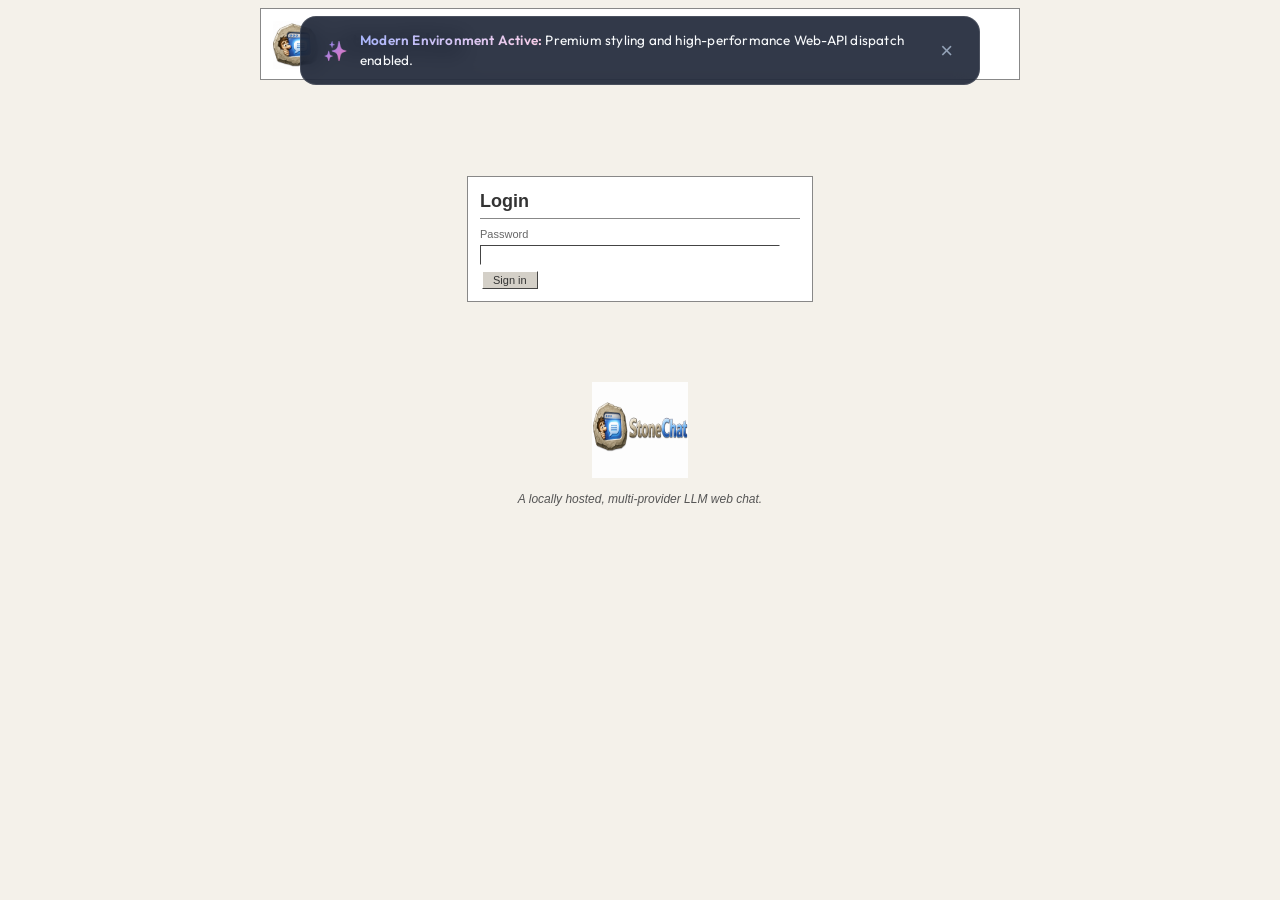
==== Pages/index.htm @ 0bde1d10 "update" ====
<?xml version="1.0" encoding="UTF-8"?>
<!DOCTYPE html PUBLIC "-//W3C//DTD XHTML 1.0 Transitional//EN" "http://www.w3.org/TR/xhtml1/DTD/xhtml1-transitional.dtd">
<html xmlns="http://www.w3.org/1999/xhtml" xml:lang="en" lang="en">
<head>
<meta http-equiv="Content-Type" content="text/html; charset=UTF-8" />
<meta name="robots" content="noindex,nofollow" />
<title>stoneChat</title>
<link rel="stylesheet" type="text/css" href="css/main.css" />
<script type="text/javascript" src="js/i18n.js"></script>
<script type="text/javascript" src="js/api.js"></script>
<script type="text/javascript" src="js/modern-banner.js"></script>
</head>
<body onload="scLoginInit()">
<div class="wrap">
  <div class="header">
    <div class="header-logo" id="sc-logo">
      <img src="../Assets/logo_icon.png" alt="stoneChat" width="48" height="48" />
      <span data-i18n="app.title">stoneChat</span>
    </div>
    <div class="lang-switcher" id="lang-switcher"></div>
    <div class="clear"></div>
  </div>
</div>
<div class="login-wrap">
  <h1 data-i18n="login.title">Login</h1>
  <form id="login-form" action="#" method="post" onsubmit="return scLoginSubmit(this);">
    <label for="password" data-i18n="login.password">Password</label>
    <input type="password" name="password" id="password" autocomplete="off" />
    <div id="login-error" class="login-error"></div>
    <div class="login-actions">
      <input type="submit" id="login-submit" class="btn" value="Sign in" data-i18n="login.submit" />
    </div>
  </form>
</div>
<div class="login-slogan-block">
  <img class="login-slogan-logo" src="../Assets/logo.png" alt="stoneChat" />
  <div class="login-slogan" data-i18n="app.tagline">A locally hosted, multi-provider LLM web chat.</div>
</div>
<script type="text/javascript">
//<![CDATA[
/* -------------------------------------------------------------------------
 * stoneChat / Pages/index.htm bootstrap and login form handler.
 *
 * Designed for IE6 on Windows XP. Pure ES3 JavaScript: var/function
 * only, no const/let/arrow, no template literals, no fetch/Promise.
 *
 *   scLoginInit()
 *     Page-load bootstrap. Reads the public config (title + language
 *     list) via window.SC.Api.getConfig(), then initialises the i18n
 *     module and replaces the language switcher placeholder.
 *
 *   scLoginSubmit(form)
 *     onsubmit handler. Always returns false to suppress the native
 *     form post. Calls window.SC.Api.login() and either redirects to
 *     chat.htm (on success) or surfaces a localised error message.
 *     Locked state (HTTP 423 or a 'locked' / 'too_many_attempts'
 *     code) is mapped to a single user-facing prompt; inputs are
 *     disabled.
 * ------------------------------------------------------------------------- */
function scLoginInit() {
  var api = (typeof window.SC !== 'undefined' && window.SC && window.SC.Api)
            ? window.SC.Api : window.scApi;
  var i18n = (typeof window.SC !== 'undefined' && window.SC && window.SC.I18n)
             ? window.SC.I18n : window.scI18n;

  // Fallback list mirrors the bundled set in js/i18n.js. Used only when
  // /Server/api/config.php is unreachable.
  var supportedLangs = ['zh-CN', 'zh-TW', 'en', 'ja', 'ko', 'ru', 'fr', 'de'];
  var defaultLang = 'en';
  var pageTitle = 'stoneChat';

  if (api && typeof api.getConfig === 'function') {
    var cfg = api.getConfig();
    if (cfg && cfg.ok && cfg.data) {
      if (cfg.data.langs && cfg.data.langs.length) {
        supportedLangs = cfg.data.langs;
      }
      if (cfg.data.default_lang) {
        defaultLang = cfg.data.default_lang;
      }
      if (cfg.data.title) {
        pageTitle = cfg.data.title;
      }
    }
  }

  // Apply the resolved title to the browser chrome. The header text is
  // already rendered from data-i18n by the i18n.apply() pass below.
  document.title = pageTitle;

  if (i18n && typeof i18n.init === 'function') {
    i18n.init(supportedLangs, defaultLang);
  }
  if (i18n && typeof i18n.apply === 'function') {
    i18n.apply();
  }
  // apply() walks textContent, which is invisible on <input> elements.
  // For the submit button we need to update its value attribute too so the
  // rendered label reflects the chosen language from the very first paint.
  if (i18n && typeof i18n.t === 'function') {
    var btnInit = document.getElementById('login-submit');
    if (btnInit) { btnInit.value = i18n.t('login.submit'); }
  }
  if (i18n && typeof i18n.getLangSwitcherHTML === 'function') {
    var sw = document.getElementById('lang-switcher');
    if (sw) {
      sw.innerHTML = i18n.getLangSwitcherHTML();
    }
  }

  // Auto-focus the password input so the user can start typing.
  var pwd = document.getElementById('password');
  if (pwd && typeof pwd.focus === 'function') {
    try { pwd.focus(); } catch (e) { /* ignore focus errors on hidden tabs */ }
  }
}

function scLoginSubmit(form) {
  var api = (typeof window.SC !== 'undefined' && window.SC && window.SC.Api)
            ? window.SC.Api : window.scApi;
  var i18n = (typeof window.SC !== 'undefined' && window.SC && window.SC.I18n)
             ? window.SC.I18n : window.scI18n;
  var t = (i18n && typeof i18n.t === 'function')
          ? function (k) { return i18n.t(k); }
          : function (k) { return k; };

  var pwd = document.getElementById('password');
  var errEl = document.getElementById('login-error');
  var btn = document.getElementById('login-submit');

  if (!pwd) {
    return false;
  }
  var password = pwd.value || '';
  if (password === '') {
    if (errEl) {
      errEl.textContent = t('login.error');
    }
    if (typeof pwd.focus === 'function') {
      try { pwd.focus(); } catch (e) { /* ignore */ }
    }
    return false;
  }

  // Disable the submit button and surface an in-flight hint so the user
  // gets feedback while the synchronous login XHR is in progress.
  var submitLabel = t('login.submit');
  var inFlightLabel = (i18n && typeof i18n.t === 'function') ? i18n.t('login.submitting') : 'login.submitting';
  // t() returns the key when the lookup misses; fall back to a literal.
  if (!inFlightLabel || inFlightLabel === 'login.submitting') {
    inFlightLabel = '...';
  }
  if (btn) {
    btn.disabled = true;
    btn.value = inFlightLabel;
  }
  if (errEl) {
    errEl.textContent = '';
  }

  var result = (api && typeof api.login === 'function')
    ? api.login(password)
    : { ok: false, error: 'xhr_unavailable' };

  if (btn) {
    btn.disabled = false;
    btn.value = submitLabel;
  }

  if (result && result.ok) {
    // Successful authentication: redirect to the chat shell. The cookie
    // is already set by /Server/api/auth.php on the same response, so
    // chat.htm will see a valid session on load.
    window.location.href = 'chat.htm';
    return false;
  }

  var code = (result && result.error) ? String(result.error) : 'unknown';
  var message = '';

  // Detect a locked-account response. The auth endpoint may signal this
  // either via HTTP 423 (Locked) or by returning a server-defined error
  // code such as 'locked' or 'too_many_attempts'. Both shapes are mapped
  // to a single lockout prompt and the inputs are disabled.
  var isLocked = (code.indexOf('http_423') === 0)
                 || /lock(ed|out)?/i.test(code)
                 || /too[_ ]?many[_ ]?attempts/i.test(code);
  if (isLocked) {
    // C4: prefer the i18n-provided "login.locked" copy; fall back to the
    // English literal only when the language table lacks the key.
    var lockedMsg = t('login.locked');
    if (!lockedMsg || lockedMsg === 'login.locked') {
      lockedMsg = 'Too many failed attempts. Please wait and try again later.';
    }
    message = lockedMsg;
    if (pwd) { pwd.disabled = true; }
    if (btn) { btn.disabled = true; }
  } else if (code.indexOf('http_401') === 0 || /unauthor/i.test(code)) {
    message = t('error.unauthorized');
  } else if (code.indexOf('timeout') === 0) {
    message = t('error.timeout');
  } else if (code.indexOf('network') === 0 || code.indexOf('http_0') === 0) {
    message = t('error.network');
  } else {
    message = t('login.error');
  }

  if (errEl) {
    if (typeof errEl.textContent === 'string') {
      errEl.textContent = message;
    } else {
      errEl.innerText = message;
    }
  }
  if (typeof pwd.select === 'function') {
    try { pwd.select(); } catch (e) { /* ignore */ }
  }
  return false;
}

// Expose for inline event handlers and any external callers that prefer
// the global namespace.
window.scLoginInit = scLoginInit;
window.scLoginSubmit = scLoginSubmit;
//]]>
</script>
</body>
</html>
---- Pages/css/main.css ----
/* -------------------------------------------------------------------------
 * stoneChat / Pages/css/main.css
 *
 * Main stylesheet. Retro 2001-era web aesthetic, IE6 / Win XP
 * compatible. Pure CSS2.1 -- no border-radius, no box-shadow, no
 * transitions, no transforms, no @keyframes, no gradients.
 *
 * Color palette:
 *   bg          #f4f1ea  beige page background
 *   panel       #ffffff  white panel surface
 *   text        #333333  dark gray body text
 *   muted       #666666  helper text
 *   link        #003366  navy hyperlink
 *   link-hover  #990000  dark red hover
 *   border      #888888  default 1px border
 *   border-lit  #ffffff  top/left highlight on outset buttons
 *   border-dk   #444444  bottom/right shadow on outset buttons
 *   good        #2a6f2a  green status badge
 *   bad         #8b1a1a  red status badge
 *
 * Layout uses div + float (IE6-compatible) with a 760px centered
 * wrapper. The two-column chat page uses a fixed-width sidebar
 * (180px) floated left and a main pane floated right.
 * ------------------------------------------------------------------------- */

/* -------------------------------------------------------------------------
 * Reset / base
 * ------------------------------------------------------------------------- */
body {
  font-family: Tahoma, Verdana, sans-serif;
  font-size: 12px;
  background: #f4f1ea;
  color: #333;
  margin: 0;
  padding: 0;
  line-height: 1.4;
}

a {
  color: #003366;
  text-decoration: underline;
}
a:hover {
  color: #990000;
  text-decoration: underline;
}
a:visited {
  color: #003366;
}

h1, h2, h3, h4 {
  font-family: Tahoma, Verdana, sans-serif;
  color: #333;
  margin: 0;
  padding: 0;
  font-weight: bold;
}

p {
  margin: 0 0 8px 0;
  padding: 0;
}

img {
  border: 0;
  vertical-align: middle;
}

hr {
  border: 0;
  border-top: 1px solid #888;
  height: 0;
  margin: 8px 0;
}

ul, ol {
  margin: 0;
  padding: 0 0 0 18px;
}

li {
  margin: 0;
  padding: 0;
}

/* -------------------------------------------------------------------------
 * Wrapper - fixed 760px centered (IE6-safe via margin: auto)
 * ------------------------------------------------------------------------- */
.wrap {
  width: 760px;
  margin: 0 auto;
  padding: 8px;
  text-align: left;
}

/* -------------------------------------------------------------------------
 * Header bar (logo + lang switcher + title)
 * ------------------------------------------------------------------------- */
.header {
  width: 734px;
  background: #ffffff;
  border: 1px solid #888;
  padding: 10px 12px;
  margin: 0 0 8px 0;
  overflow: hidden;
}

.header-logo {
  float: left;
  font-size: 26px;
  font-weight: bold;
  color: #333;
  line-height: 48px;
}

.header-logo img {
  vertical-align: middle;
  margin-right: 8px;
}

.lang-switcher {
  float: right;
  font-size: 11px;
  color: #666;
  margin-top: 12px;
}

.lang-switcher a {
  margin-left: 4px;
  padding: 1px 4px;
  border: 1px solid #888;
  background: #f4f1ea;
  text-decoration: none;
  color: #003366;
}
.lang-switcher a:hover {
  background: #ffffff;
  color: #990000;
}
.lang-switcher a.lang-active {
  background: #003366;
  color: #ffffff;
  border: 1px solid #003366;
}

/* -------------------------------------------------------------------------
 * Two-column layout for chat page
 * Sidebar floats left (180px), main-content floats right (~570px).
 * ------------------------------------------------------------------------- */
.chat-layout {
  width: 760px;
  overflow: hidden;
}

.sidebar {
  float: left;
  width: 160px;
  background: #ffffff;
  border: 1px solid #888;
  margin: 0 6px 0 0;
  padding: 4px;
}

.main-content {
  float: right;
  width: 574px;
  background: #ffffff;
  border: 1px solid #888;
  padding: 4px;
}

/* -------------------------------------------------------------------------
 * Top menu inside main pane
 *   model-name, connect-button, tokens, timeout, stream-badge, mn-badge
 * ------------------------------------------------------------------------- */
.top-menu {
  border: 1px solid #888;
  background: #ece8df;
  padding: 4px 6px;
  margin: 0 0 4px 0;
  overflow: hidden;
  font-size: 11px;
}

.top-menu .row {
  margin: 2px 0;
  overflow: hidden;
}

.top-menu label {
  display: inline-block;
  width: 80px;
  color: #666;
  font-size: 11px;
}

.top-menu .model-name {
  float: left;
  width: 240px;
  padding: 1px 4px;
  border: 1px solid #888;
  background: #ffffff;
  font-family: Tahoma, Verdana, sans-serif;
  font-size: 11px;
  color: #333;
}

.top-menu .tokens,
.top-menu .timeout {
  width: 60px;
  padding: 1px 2px;
  border: 1px solid #888;
  background: #ffffff;
  font-family: Tahoma, Verdana, sans-serif;
  font-size: 11px;
}

.top-menu .badge-row {
  margin-top: 4px;
  padding: 2px 4px;
  border: 1px solid #888;
  background: #ffffff;
  font-size: 11px;
}

/* -------------------------------------------------------------------------
 * Status badge (used by stream-badge, mn-badge)
 *   on  -> green #2a6f2a
 *   off -> red   #8b1a1a
 * ------------------------------------------------------------------------- */
.status-badge {
  display: inline-block;
  padding: 1px 6px;
  border: 1px solid #888;
  background: #ffffff;
  font-size: 11px;
  font-family: Tahoma, Verdana, sans-serif;
  color: #333;
  margin-right: 4px;
}

.status-badge.status-on {
  background: #2a6f2a;
  color: #ffffff;
  border: 1px solid #2a6f2a;
}

.status-badge.status-off {
  background: #8b1a1a;
  color: #ffffff;
  border: 1px solid #8b1a1a;
}

.status-badge.status-warn {
  background: #ffffff;
  color: #8b1a1a;
  border: 1px solid #8b1a1a;
}

.status-badge.status-good {
  background: #ffffff;
  color: #2a6f2a;
  border: 1px solid #2a6f2a;
}

/* -------------------------------------------------------------------------
 * Connect / disconnect button (3D outset, :hover changes nothing per spec)
 * ------------------------------------------------------------------------- */
.btn {
  display: inline-block;
  padding: 2px 10px;
  font-family: Tahoma, Verdana, sans-serif;
  font-size: 11px;
  color: #333;
  background: #d4d0c8;
  border-top: 1px solid #ffffff;
  border-left: 1px solid #ffffff;
  border-right: 1px solid #444444;
  border-bottom: 1px solid #444444;
  cursor: pointer;
  text-decoration: none;
  margin: 0 2px;
  vertical-align: middle;
}
.btn:active {
  border-top: 1px solid #444444;
  border-left: 1px solid #444444;
  border-right: 1px solid #ffffff;
  border-bottom: 1px solid #ffffff;
}

.btn-connect {
  /* visual cue when connected vs disconnected */
  font-weight: bold;
}

/* -------------------------------------------------------------------------
 * Chat messages area
 * ------------------------------------------------------------------------- */
.chat-messages {
  border: 1px solid #888;
  background: #ffffff;
  padding: 6px;
  height: 360px;
  overflow: auto;
  margin: 0 0 4px 0;
  font-size: 12px;
}

.chat-messages .msg {
  margin: 0 0 8px 0;
  padding: 4px 6px;
  border: 1px solid #888;
  background: #f4f1ea;
  overflow: hidden;
}

.chat-messages .msg-role {
  display: block;
  font-size: 11px;
  font-weight: bold;
  color: #666;
  margin: 0 0 2px 0;
  border-bottom: 1px solid #ccc;
  padding: 0 0 2px 0;
}

.chat-messages .user-message {
  background: #e8e4d8;
  border: 1px solid #888;
}

.chat-messages .user-message .msg-role {
  color: #003366;
}

.chat-messages .assistant-message {
  background: #ffffff;
  border: 1px solid #888;
}

.chat-messages .assistant-message .msg-role {
  color: #2a6f2a;
}

.chat-messages .msg-body {
  display: block;
  font-family: Tahoma, Verdana, sans-serif;
  font-size: 12px;
  color: #333;
  white-space: pre-wrap;
  word-wrap: break-word;
}

.chat-messages .msg-actions {
  display: block;
  margin-top: 4px;
  font-size: 11px;
  color: #666;
}

/* -------------------------------------------------------------------------
 * Input area (textarea + send + countdown)
 * ------------------------------------------------------------------------- */
.input-area {
  border: 1px solid #888;
  background: #ece8df;
  padding: 4px;
  overflow: hidden;
}

.input-area textarea {
  width: 540px;
  height: 60px;
  padding: 3px;
  border-top: 1px solid #444444;
  border-left: 1px solid #444444;
  border-right: 1px solid #ffffff;
  border-bottom: 1px solid #ffffff;
  background: #ffffff;
  font-family: Tahoma, Verdana, sans-serif;
  font-size: 12px;
  color: #333;
  resize: none;
  margin: 0 4px 0 0;
  vertical-align: top;
}

.input-area .send-button {
  float: right;
  width: 70px;
  height: 60px;
  padding: 0;
  font-family: Tahoma, Verdana, sans-serif;
  font-size: 12px;
  font-weight: bold;
  color: #333;
  background: #d4d0c8;
  border-top: 1px solid #ffffff;
  border-left: 1px solid #ffffff;
  border-right: 1px solid #444444;
  border-bottom: 1px solid #444444;
  cursor: pointer;
  vertical-align: top;
}
.input-area .send-button:active {
  border-top: 1px solid #444444;
  border-left: 1px solid #444444;
  border-right: 1px solid #ffffff;
  border-bottom: 1px solid #ffffff;
}

.input-area .countdown {
  font-size: 11px;
  color: #666;
  margin-top: 4px;
  clear: both;
  padding: 0 2px;
}

/* -------------------------------------------------------------------------
 * History list (sidebar)
 * ------------------------------------------------------------------------- */
.history-list {
  list-style: none;
  margin: 0;
  padding: 0;
  font-size: 11px;
}

.history-list li {
  margin: 0 0 2px 0;
  padding: 2px 4px;
  border: 1px solid #888;
  background: #f4f1ea;
  overflow: hidden;
  cursor: pointer;
}

.history-list li.history-active {
  background: #003366;
  color: #ffffff;
  border: 1px solid #003366;
}

.history-list li.history-active a {
  color: #ffffff;
}

.history-list a {
  display: block;
  color: #003366;
  text-decoration: none;
}
.history-list a:hover {
  text-decoration: underline;
  color: #990000;
}

.history-list .history-title {
  display: block;
  font-weight: bold;
  color: #333;
}

.history-list li.history-active .history-title {
  color: #ffffff;
}

.history-list .history-meta {
  display: block;
  font-size: 10px;
  color: #666;
}

.history-list li.history-active .history-meta {
  color: #d4d0c8;
}

.history-list .history-delete {
  float: right;
  font-size: 10px;
  color: #8b1a1a;
  text-decoration: underline;
  margin-left: 4px;
}

/* -------------------------------------------------------------------------
 * Sidebar header / new chat button
 * ------------------------------------------------------------------------- */
.sidebar-header {
  border-bottom: 1px solid #888;
  padding: 2px 0 4px 0;
  margin: 0 0 4px 0;
  overflow: hidden;
  font-size: 11px;
  font-weight: bold;
  color: #333;
}

.sidebar-header .new-chat {
  float: right;
  font-size: 11px;
  font-weight: normal;
}

/* -------------------------------------------------------------------------
 * Modal dialog (about + new-chat)
 *   Uses absolute positioning; sized fixed for IE6 compatibility.
 *   The .modal-mask covers the viewport with a solid (not alpha) color.
 * ------------------------------------------------------------------------- */
.modal-mask {
  position: absolute;
  top: 0;
  left: 0;
  width: 100%;
  height: 100%;
  background: #888;
  z-index: 100;
  display: none;
}

.modal-mask.modal-show {
  display: block;
}

.modal-dialog {
  position: absolute;
  top: 80px;
  left: 50%;
  width: 420px;
  margin-left: -210px;
  background: #ffffff;
  border: 1px solid #444;
  padding: 0;
  z-index: 101;
  display: none;
}

.modal-dialog.modal-show {
  display: block;
}

.modal-dialog .modal-title {
  background: #003366;
  color: #ffffff;
  font-weight: bold;
  font-size: 12px;
  padding: 4px 6px;
  border-bottom: 1px solid #444;
}

.modal-dialog .modal-body {
  padding: 8px;
  font-size: 12px;
  color: #333;
  background: #ffffff;
}

.modal-dialog .modal-footer {
  border-top: 1px solid #888;
  background: #ece8df;
  padding: 4px 6px;
  text-align: right;
  overflow: hidden;
}

/* -------------------------------------------------------------------------
 * Login page
 * ------------------------------------------------------------------------- */
.login-wrap {
  width: 320px;
  margin: 80px auto;
  background: #ffffff;
  border: 1px solid #888;
  padding: 12px;
}

.login-wrap h1 {
  font-size: 18px;
  margin: 0 0 8px 0;
  border-bottom: 1px solid #888;
  padding: 0 0 4px 0;
}

.login-wrap label {
  display: block;
  font-size: 11px;
  color: #666;
  margin: 4px 0 2px 0;
}

.login-wrap input[type="text"],
.login-wrap input[type="password"] {
  width: 290px;
  padding: 2px 4px;
  border-top: 1px solid #444444;
  border-left: 1px solid #444444;
  border-right: 1px solid #ffffff;
  border-bottom: 1px solid #ffffff;
  background: #ffffff;
  font-family: Tahoma, Verdana, sans-serif;
  font-size: 12px;
  color: #333;
}

.login-wrap .login-error {
  color: #8b1a1a;
  font-size: 11px;
  margin: 6px 0;
}

/* -------------------------------------------------------------------------
 * Generic form controls (1px inset border look)
 * ------------------------------------------------------------------------- */
input[type="text"],
input[type="password"],
select,
textarea {
  border-top: 1px solid #444444;
  border-left: 1px solid #444444;
  border-right: 1px solid #ffffff;
  border-bottom: 1px solid #ffffff;
  background: #ffffff;
  font-family: Tahoma, Verdana, sans-serif;
  font-size: 12px;
  color: #333;
  padding: 2px 4px;
}

select {
  padding: 1px 2px;
}

/* -------------------------------------------------------------------------
 * Utility classes
 * ------------------------------------------------------------------------- */
.clear {
  clear: both;
  height: 0;
  line-height: 0;
  font-size: 0;
}

.muted {
  color: #666;
}

.right {
  text-align: right;
}

.center {
  text-align: center;
}

.hidden {
  display: none;
}

.spacer {
  height: 8px;
  line-height: 8px;
}

/* Centered large login logo styles removed; replaced by
 * .login-slogan-block below. The old banner (logo_wide.png + Login h1)
 * was redundant with the header brand row and is no longer rendered. */

/* -------------------------------------------------------------------------
 * chat.htm layout additions (formerly inlined in chat.htm).
 * IE6-safe: no flexbox, no CSS3 selectors, no border-radius, no transforms.
 * The goal is to keep the 2001-era aesthetic and only define what's
 * strictly needed for the new input-toolbar / sidebar-footer / modal
 * structures that chat.htm introduces.
 * ------------------------------------------------------------------------- */
.app-shell { width: 760px; margin: 0 auto; padding: 8px; }
.input-area textarea.msg-input {
  width: 100%;
  height: 60px;
  box-sizing: border-box;
  -moz-box-sizing: border-box;
}
.input-area .input-toolbar {
  clear: both;
  padding: 4px 0 0 0;
  overflow: hidden;
  width: 100%;
}
.input-area .input-toolbar .char-count {
  float: left;
  margin-right: 8px;
  font-size: 11px;
  color: #666;
  line-height: 20px;
}
.input-area .input-toolbar .countdown {
  float: left;
  margin-right: 8px;
  font-size: 11px;
  color: #666;
  line-height: 20px;
}
.input-area .input-toolbar .btn {
  float: right;
  margin-left: 4px;
}
.input-area .input-toolbar .send-button { font-weight: bold; }
.sidebar-footer {
  clear: both;
  padding: 4px 0 0 0;
  border-top: 1px solid #888;
  margin-top: 4px;
}
.sidebar-footer .btn {
  display: block;
  margin: 2px 0;
  text-align: left;
}
.modal-title .sc-modal-close {
  float: right;
  background: transparent;
  border: 0;
  color: #ffffff;
  font-family: Tahoma, Verdana, sans-serif;
  font-size: 11px;
  cursor: pointer;
  padding: 0;
  margin: 0;
}
.newchat-list {
  list-style: none;
  margin: 0;
  padding: 0;
}
.newchat-list li {
  margin: 0 0 4px 0;
  padding: 4px 6px;
  border: 1px solid #888;
  background: #f4f1ea;
  overflow: hidden;
}
.newchat-list .newchat-name { font-size: 12px; color: #333; }
.newchat-list .newchat-meta { font-size: 11px; color: #666; }
.newchat-list .newchat-badges { margin-top: 2px; }
.newchat-list .newchat-actions { margin-top: 4px; text-align: right; }

/* -------------------------------------------------------------------------
 * Login page: large logo + slogan below the login form
 * (replaces the old .login-large-logo banner; see Pages/index.htm).
 * ------------------------------------------------------------------------- */
.login-slogan-block {
  width: 320px;
  margin: 24px auto 64px auto;
  text-align: center;
}
.login-slogan-logo {
  display: block;
  margin: 0 auto 12px auto;
  width: 96px;
  height: 96px;
}
.login-slogan {
  font-size: 12px;
  line-height: 1.5;
  color: #555;
  font-style: italic;
}
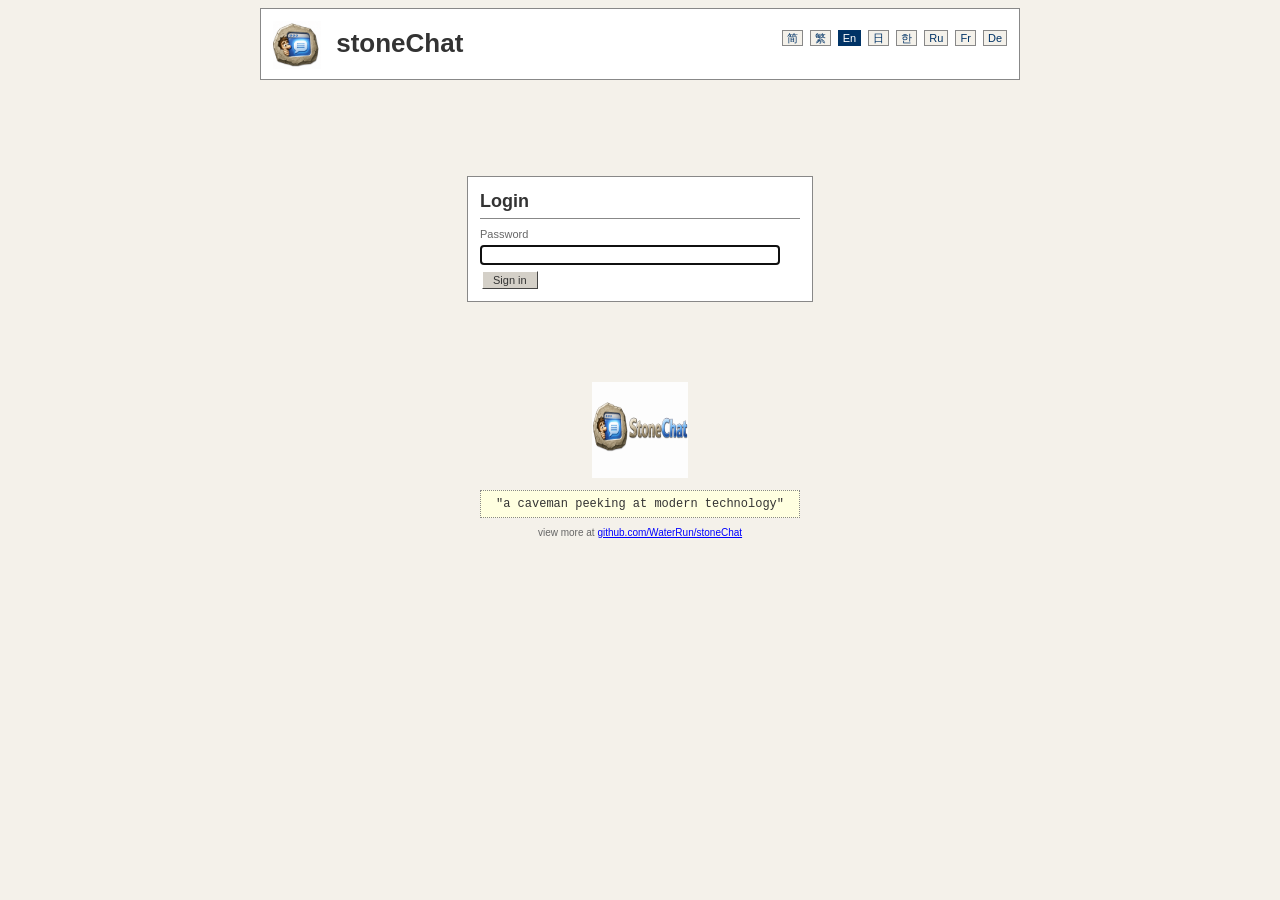
==== commit 9b072d4d: "style: update login slogan to 00s web style" ====
--- a/Pages/index.htm
+++ b/Pages/index.htm
@@ -34,7 +34,8 @@
 </div>
 <div class="login-slogan-block">
   <img class="login-slogan-logo" src="../Assets/logo.png" alt="stoneChat" />
-  <div class="login-slogan" data-i18n="app.tagline">A locally hosted, multi-provider LLM web chat.</div>
+  <div class="login-slogan-retro">"a caveman peeking at modern technology"</div>
+  <div class="login-slogan-github">view more at <a href="https://github.com/WaterRun/stoneChat" target="_blank">github.com/WaterRun/stoneChat</a></div>
 </div>
 <script type="text/javascript">
 //<![CDATA[
--- a/Pages/css/main.css
+++ b/Pages/css/main.css
@@ -760,9 +760,25 @@
   width: 96px;
   height: 96px;
 }
-.login-slogan {
+.login-slogan-retro {
+  font-family: "Courier New", Courier, monospace;
   font-size: 12px;
   line-height: 1.5;
-  color: #555;
-  font-style: italic;
-}
+  color: #333;
+  background-color: #ffffe0;
+  border: 1px dotted #888;
+  padding: 4px;
+  margin-bottom: 8px;
+}
+.login-slogan-github {
+  font-family: Tahoma, Verdana, sans-serif;
+  font-size: 10px;
+  color: #666;
+}
+.login-slogan-github a {
+  color: #0000ff;
+  text-decoration: underline;
+}
+.login-slogan-github a:hover {
+  color: #ff0000;
+}
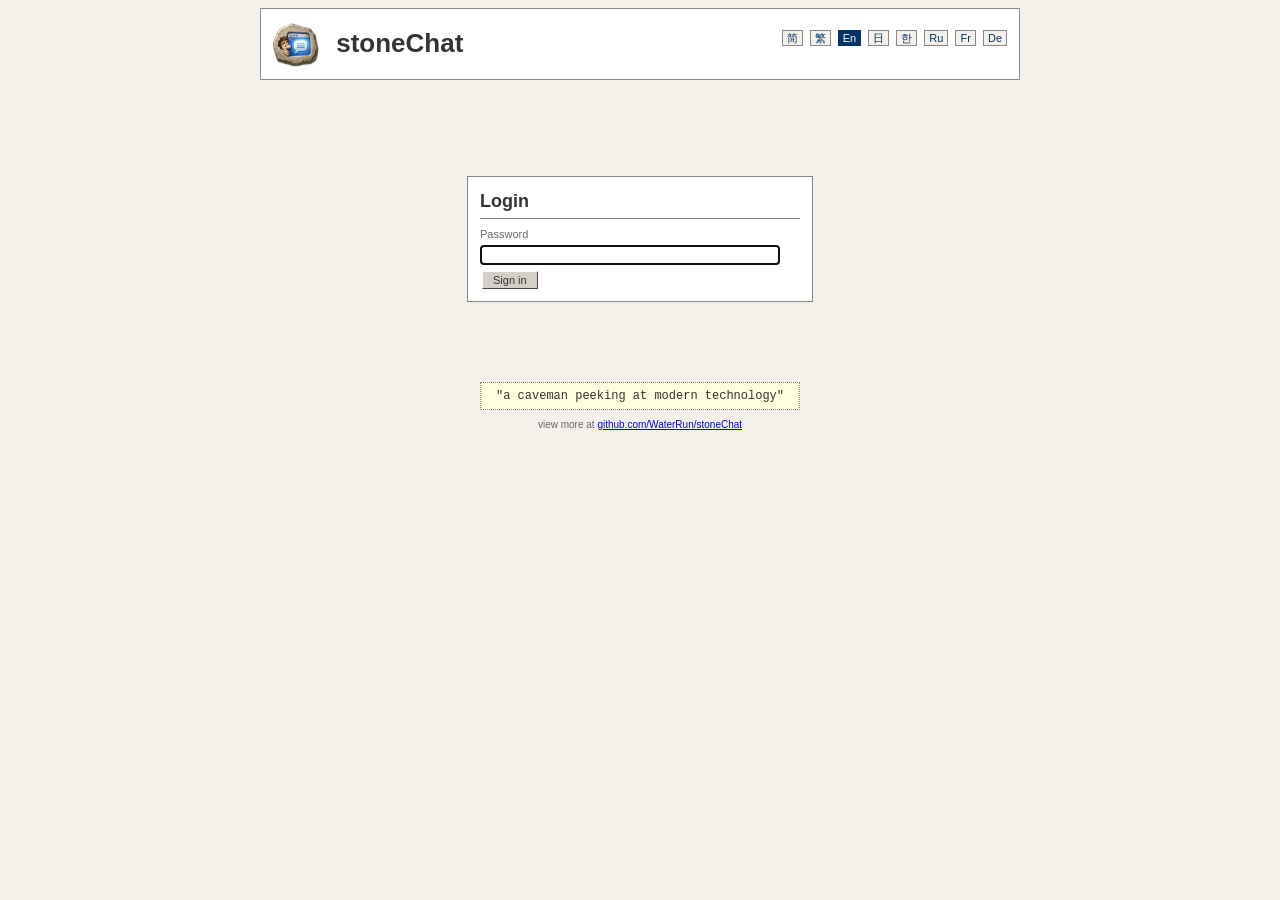
==== commit e02529d4: "style: remove bottom logo from login page" ====
--- a/Pages/index.htm
+++ b/Pages/index.htm
@@ -33,7 +33,6 @@
   </form>
 </div>
 <div class="login-slogan-block">
-  <img class="login-slogan-logo" src="../Assets/logo.png" alt="stoneChat" />
   <div class="login-slogan-retro">"a caveman peeking at modern technology"</div>
   <div class="login-slogan-github">view more at <a href="https://github.com/WaterRun/stoneChat" target="_blank">github.com/WaterRun/stoneChat</a></div>
 </div>
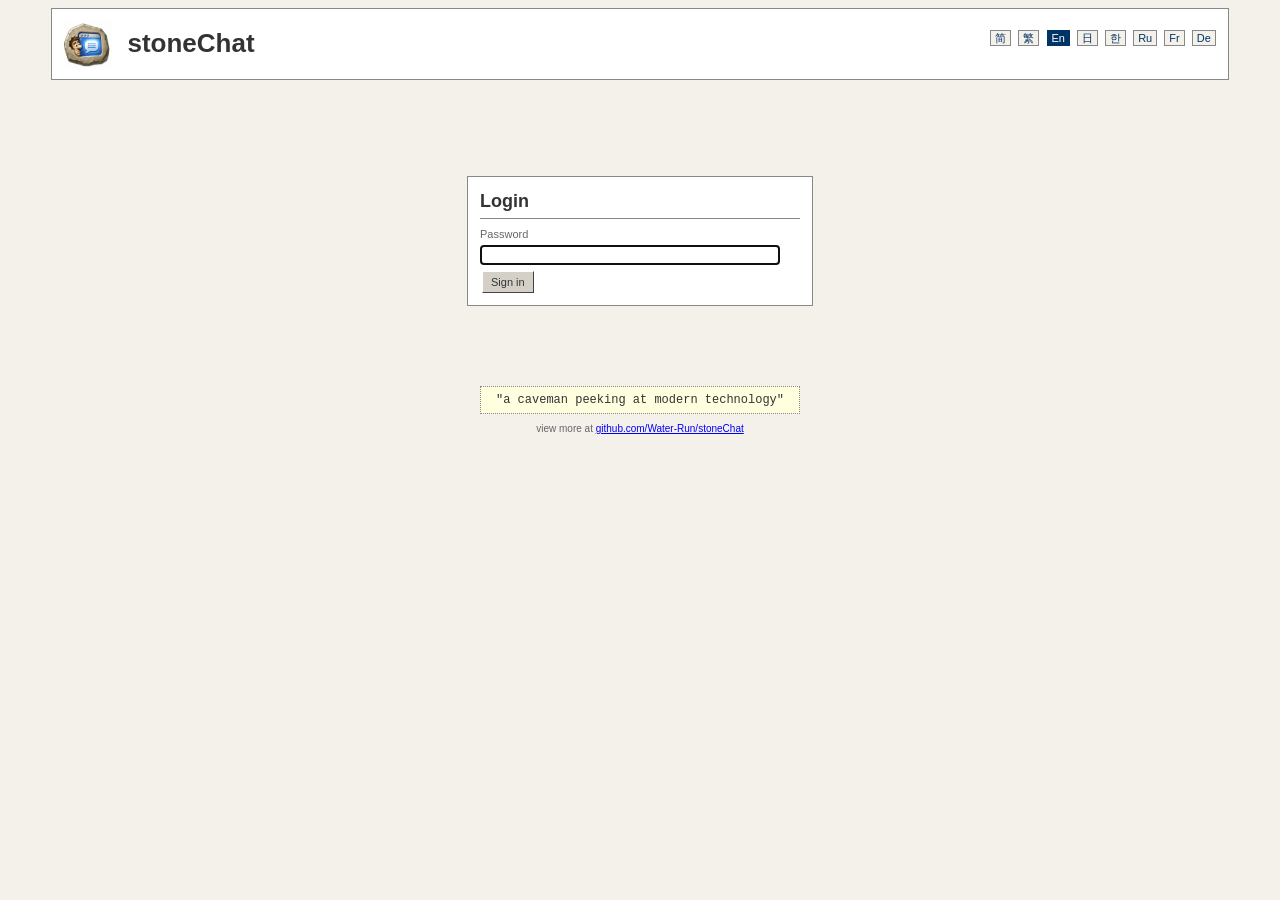
==== commit ecea208a: "fix: harden release compatibility and model flows" ====
--- a/Pages/index.htm
+++ b/Pages/index.htm
@@ -1,14 +1,12 @@
-<?xml version="1.0" encoding="UTF-8"?>
 <!DOCTYPE html PUBLIC "-//W3C//DTD XHTML 1.0 Transitional//EN" "http://www.w3.org/TR/xhtml1/DTD/xhtml1-transitional.dtd">
 <html xmlns="http://www.w3.org/1999/xhtml" xml:lang="en" lang="en">
 <head>
 <meta http-equiv="Content-Type" content="text/html; charset=UTF-8" />
 <meta name="robots" content="noindex,nofollow" />
 <title>stoneChat</title>
-<link rel="stylesheet" type="text/css" href="css/main.css" />
-<script type="text/javascript" src="js/i18n.js"></script>
-<script type="text/javascript" src="js/api.js"></script>
-<script type="text/javascript" src="js/modern-banner.js"></script>
+<link rel="stylesheet" type="text/css" href="css/main.css?v=20260711a" />
+<script type="text/javascript" src="js/i18n.js?v=20260714a"></script>
+<script type="text/javascript" src="js/api.js?v=20260714a"></script>
 </head>
 <body onload="scLoginInit()">
 <div class="wrap">
@@ -25,7 +23,7 @@
   <h1 data-i18n="login.title">Login</h1>
   <form id="login-form" action="#" method="post" onsubmit="return scLoginSubmit(this);">
     <label for="password" data-i18n="login.password">Password</label>
-    <input type="password" name="password" id="password" autocomplete="off" />
+    <input type="password" name="password" id="password" class="login-input password-input" autocomplete="off" />
     <div id="login-error" class="login-error"></div>
     <div class="login-actions">
       <input type="submit" id="login-submit" class="btn" value="Sign in" data-i18n="login.submit" />
@@ -34,7 +32,7 @@
 </div>
 <div class="login-slogan-block">
   <div class="login-slogan-retro">"a caveman peeking at modern technology"</div>
-  <div class="login-slogan-github">view more at <a href="https://github.com/WaterRun/stoneChat" target="_blank">github.com/WaterRun/stoneChat</a></div>
+  <div class="login-slogan-github">view more at <a href="https://github.com/Water-Run/stoneChat" target="_blank" rel="noopener noreferrer">github.com/Water-Run/stoneChat</a></div>
 </div>
 <script type="text/javascript">
 //<![CDATA[
@@ -115,6 +113,15 @@
   }
 }
 
+function scLoginSetText(node, text) {
+  if (!node) { return; }
+  if (typeof node.textContent === 'string') {
+    node.textContent = text;
+  } else {
+    node.innerText = text;
+  }
+}
+
 function scLoginSubmit(form) {
   var api = (typeof window.SC !== 'undefined' && window.SC && window.SC.Api)
             ? window.SC.Api : window.scApi;
@@ -133,9 +140,7 @@
   }
   var password = pwd.value || '';
   if (password === '') {
-    if (errEl) {
-      errEl.textContent = t('login.error');
-    }
+    scLoginSetText(errEl, t('login.error'));
     if (typeof pwd.focus === 'function') {
       try { pwd.focus(); } catch (e) { /* ignore */ }
     }
@@ -154,9 +159,7 @@
     btn.disabled = true;
     btn.value = inFlightLabel;
   }
-  if (errEl) {
-    errEl.textContent = '';
-  }
+  scLoginSetText(errEl, '');
 
   var result = (api && typeof api.login === 'function')
     ? api.login(password)
@@ -171,7 +174,17 @@
     // Successful authentication: redirect to the chat shell. The cookie
     // is already set by /Server/api/auth.php on the same response, so
     // chat.htm will see a valid session on load.
-    window.location.href = 'chat.htm';
+    var lang = '';
+    if (result.data && result.data.lang) {
+      lang = String(result.data.lang);
+    }
+    if (lang === '' && i18n && typeof i18n.getLang === 'function') {
+      lang = i18n.getLang();
+    }
+    if (lang === '') {
+      lang = 'en';
+    }
+    window.location.href = 'chat.htm?lang=' + encodeURIComponent(lang);
     return false;
   }
 
@@ -205,13 +218,7 @@
     message = t('login.error');
   }
 
-  if (errEl) {
-    if (typeof errEl.textContent === 'string') {
-      errEl.textContent = message;
-    } else {
-      errEl.innerText = message;
-    }
-  }
+  scLoginSetText(errEl, message);
   if (typeof pwd.select === 'function') {
     try { pwd.select(); } catch (e) { /* ignore */ }
   }
--- a/Pages/css/main.css
+++ b/Pages/css/main.css
@@ -2,8 +2,8 @@
  * stoneChat / Pages/css/main.css
  *
  * Main stylesheet. Retro 2001-era web aesthetic, IE6 / Win XP
- * compatible. Pure CSS2.1 -- no border-radius, no box-shadow, no
- * transitions, no transforms, no @keyframes, no gradients.
+ * compatible. Pure CSS2.1 -- flat borders, solid fills, no animation,
+ * no generated effects, and no modern layout modes.
  *
  * Color palette:
  *   bg          #f4f1ea  beige page background
@@ -18,22 +18,26 @@
  *   good        #2a6f2a  green status badge
  *   bad         #8b1a1a  red status badge
  *
- * Layout uses div + float (IE6-compatible) with a 760px centered
- * wrapper. The two-column chat page uses a fixed-width sidebar
- * (180px) floated left and a main pane floated right.
+ * Layout uses div + float with a 760px centered wrapper.
+ * Centering: body text-align:center (IE6) + margin:0 auto
+ * (standards). Do NOT put an XML prolog before the DOCTYPE
+ * or IE6 falls into quirks and margin:auto stops centering.
+ * Sidebar floats left; main pane floats right.
  * ------------------------------------------------------------------------- */
 
 /* -------------------------------------------------------------------------
  * Reset / base
  * ------------------------------------------------------------------------- */
 body {
-  font-family: Tahoma, Verdana, sans-serif;
+  font-family: Tahoma, Verdana, Arial, sans-serif;
   font-size: 12px;
   background: #f4f1ea;
   color: #333;
   margin: 0;
   padding: 0;
   line-height: 1.4;
+  /* IE6: center fixed-width blocks; children set text-align:left */
+  text-align: center;
 }
 
 a {
@@ -49,7 +53,7 @@
 }
 
 h1, h2, h3, h4 {
-  font-family: Tahoma, Verdana, sans-serif;
+  font-family: Tahoma, Verdana, Arial, sans-serif;
   color: #333;
   margin: 0;
   padding: 0;
@@ -84,25 +88,44 @@
 }
 
 /* -------------------------------------------------------------------------
- * Wrapper - fixed 760px centered (IE6-safe via margin: auto)
+ * Wrapper — liquid column (2001 style)
+ *   Prefer ~92% of the viewport, floor ~760, ceiling ~1400.
+ *   IE6 uses expression; others use % + max/min-width.
  * ------------------------------------------------------------------------- */
 .wrap {
-  width: 760px;
+  width: 92%;
+  max-width: 1400px;
+  min-width: 760px;
   margin: 0 auto;
   padding: 8px;
   text-align: left;
 }
+* html .wrap {
+  width: expression(
+    (function () {
+      var w = document.documentElement.clientWidth
+            ? document.documentElement.clientWidth
+            : document.body.clientWidth;
+      var t = Math.floor(w * 0.92);
+      if (t < 760) { t = (w < 780) ? (w - 16) : 760; }
+      if (t > 1400) { t = 1400; }
+      if (t > w - 16) { t = w - 16; }
+      return t + 'px';
+    })()
+  );
+}
 
 /* -------------------------------------------------------------------------
  * Header bar (logo + lang switcher + title)
  * ------------------------------------------------------------------------- */
 .header {
-  width: 734px;
+  width: auto;
   background: #ffffff;
   border: 1px solid #888;
   padding: 10px 12px;
   margin: 0 0 8px 0;
   overflow: hidden;
+  zoom: 1;
 }
 
 .header-logo {
@@ -144,29 +167,32 @@
 }
 
 /* -------------------------------------------------------------------------
- * Two-column layout for chat page
- * Sidebar floats left (180px), main-content floats right (~570px).
+ * Two-column chat layout (liquid main pane)
+ *   Sidebar fixed ~180px; main fills the rest via margin-left
+ *   (classic liquid layout — no float:right fixed width).
  * ------------------------------------------------------------------------- */
 .chat-layout {
-  width: 760px;
-  overflow: hidden;
+  width: 100%;
+  overflow: hidden;
+  zoom: 1;
 }
 
 .sidebar {
   float: left;
-  width: 160px;
-  background: #ffffff;
-  border: 1px solid #888;
-  margin: 0 6px 0 0;
+  width: 180px;
+  background: #ffffff;
+  border: 1px solid #888;
+  margin: 0 8px 0 0;
   padding: 4px;
 }
 
 .main-content {
-  float: right;
-  width: 574px;
+  /* fill remaining width of .app-shell / .chat-layout */
+  margin-left: 196px;
   background: #ffffff;
   border: 1px solid #888;
   padding: 4px;
+  zoom: 1;
 }
 
 /* -------------------------------------------------------------------------
@@ -179,47 +205,60 @@
   padding: 4px 6px;
   margin: 0 0 4px 0;
   overflow: hidden;
-  font-size: 11px;
-}
-
-.top-menu .row {
+  zoom: 1;
+  font-size: 11px;
+}
+
+.top-menu .top-model-row,
+.top-menu .top-meta-row {
   margin: 2px 0;
   overflow: hidden;
-}
-
-.top-menu label {
-  display: inline-block;
-  width: 80px;
+  line-height: 20px;
+}
+
+.top-menu .top-label {
+  float: left;
+  width: 46px;
   color: #666;
   font-size: 11px;
+  line-height: 20px;
+}
+
+.top-menu .top-label-short {
+  width: 50px;
+  margin-left: 8px;
 }
 
 .top-menu .model-name {
   float: left;
-  width: 240px;
+  width: 45%;
   padding: 1px 4px;
   border: 1px solid #888;
   background: #ffffff;
   font-family: Tahoma, Verdana, sans-serif;
   font-size: 11px;
   color: #333;
+  line-height: 16px;
+  height: 16px;
+  overflow: hidden;
 }
 
 .top-menu .tokens,
 .top-menu .timeout {
+  float: left;
   width: 60px;
   padding: 1px 2px;
   border: 1px solid #888;
   background: #ffffff;
   font-family: Tahoma, Verdana, sans-serif;
   font-size: 11px;
+  line-height: 16px;
+  height: 16px;
 }
 
 .top-menu .badge-row {
-  margin-top: 4px;
-  padding: 2px 4px;
-  border: 1px solid #888;
-  background: #ffffff;
+  float: left;
+  margin-left: 8px;
   font-size: 11px;
 }
 
@@ -230,6 +269,9 @@
  * ------------------------------------------------------------------------- */
 .status-badge {
   display: inline-block;
+  /* IE6/7: inline-block needs hasLayout on inline elements */
+  *display: inline;
+  *zoom: 1;
   padding: 1px 6px;
   border: 1px solid #888;
   background: #ffffff;
@@ -268,7 +310,10 @@
  * ------------------------------------------------------------------------- */
 .btn {
   display: inline-block;
-  padding: 2px 10px;
+  /* IE6/7: inline-block needs hasLayout on inline elements */
+  *display: inline;
+  *zoom: 1;
+  padding: 2px 8px;
   font-family: Tahoma, Verdana, sans-serif;
   font-size: 11px;
   color: #333;
@@ -281,7 +326,9 @@
   text-decoration: none;
   margin: 0 2px;
   vertical-align: middle;
-}
+  line-height: 16px;
+}
+
 .btn:active {
   border-top: 1px solid #444444;
   border-left: 1px solid #444444;
@@ -298,13 +345,29 @@
  * Chat messages area
  * ------------------------------------------------------------------------- */
 .chat-messages {
+  clear: both;
   border: 1px solid #888;
   background: #ffffff;
   padding: 6px;
-  height: 360px;
+  /* Base height; large viewports grow via expression below */
+  height: 280px;
   overflow: auto;
   margin: 0 0 4px 0;
   font-size: 12px;
+}
+/* IE6: grow message pane with window height (floor 200, cap 560) */
+* html .chat-messages {
+  height: expression(
+    (function () {
+      var h = document.documentElement.clientHeight
+            ? document.documentElement.clientHeight
+            : document.body.clientHeight;
+      var t = Math.floor(h * 0.42);
+      if (t < 200) { t = 200; }
+      if (t > 560) { t = 560; }
+      return t + 'px';
+    })()
+  );
 }
 
 .chat-messages .msg {
@@ -348,8 +411,87 @@
   font-family: Tahoma, Verdana, sans-serif;
   font-size: 12px;
   color: #333;
+  word-wrap: break-word;
+}
+
+.chat-messages .msg-body p,
+.chat-messages .msg-body .md-p {
+  margin: 0 0 6px 0;
+  padding: 0;
   white-space: pre-wrap;
-  word-wrap: break-word;
+}
+
+.chat-messages .msg-body h1,
+.chat-messages .msg-body h2,
+.chat-messages .msg-body h3 {
+  margin: 6px 0 4px 0;
+  padding: 0 0 2px 0;
+  border-bottom: 1px solid #ccc;
+  font-size: 13px;
+  font-weight: bold;
+  color: #003366;
+}
+
+.chat-messages .msg-body ul,
+.chat-messages .msg-body ol,
+.chat-messages .msg-body .md-list {
+  margin: 0 0 6px 18px;
+  padding: 0;
+}
+
+.chat-messages .msg-body li {
+  margin: 0 0 2px 0;
+  padding: 0;
+}
+
+.chat-messages .msg-body code,
+.chat-messages .msg-body .md-code {
+  font-family: "Courier New", monospace;
+  font-size: 12px;
+  background: #ece8df;
+  border: 1px solid #ccc;
+  padding: 0 2px;
+}
+
+.chat-messages .msg-body pre,
+.chat-messages .msg-body .md-pre {
+  margin: 4px 0 6px 0;
+  padding: 5px;
+  border: 1px solid #888;
+  background: #f4f1ea;
+  overflow: auto;
+  white-space: pre;
+}
+
+.chat-messages .msg-body pre code,
+.chat-messages .msg-body .md-codeblock {
+  display: block;
+  border: 0;
+  padding: 0;
+  background: transparent;
+  white-space: pre;
+}
+
+.chat-messages .msg-body .md-think {
+  margin: 4px 0 6px 0;
+  padding: 0;
+  border: 1px dotted #888;
+  background: #ffffe0;
+}
+
+.chat-messages .msg-body .md-think-title {
+  padding: 2px 4px;
+  border-bottom: 1px dotted #888;
+  background: #ece8df;
+  color: #666;
+  font-size: 11px;
+  font-weight: bold;
+}
+
+.chat-messages .msg-body .md-think-body {
+  padding: 4px;
+  color: #333;
+  white-space: pre-wrap;
 }
 
 .chat-messages .msg-actions {
@@ -370,8 +512,8 @@
 }
 
 .input-area textarea {
-  width: 540px;
-  height: 60px;
+  width: 98%;
+  height: 48px;
   padding: 3px;
   border-top: 1px solid #444444;
   border-left: 1px solid #444444;
@@ -381,33 +523,8 @@
   font-family: Tahoma, Verdana, sans-serif;
   font-size: 12px;
   color: #333;
-  resize: none;
-  margin: 0 4px 0 0;
+  margin: 0 0 0 0;
   vertical-align: top;
-}
-
-.input-area .send-button {
-  float: right;
-  width: 70px;
-  height: 60px;
-  padding: 0;
-  font-family: Tahoma, Verdana, sans-serif;
-  font-size: 12px;
-  font-weight: bold;
-  color: #333;
-  background: #d4d0c8;
-  border-top: 1px solid #ffffff;
-  border-left: 1px solid #ffffff;
-  border-right: 1px solid #444444;
-  border-bottom: 1px solid #444444;
-  cursor: pointer;
-  vertical-align: top;
-}
-.input-area .send-button:active {
-  border-top: 1px solid #444444;
-  border-left: 1px solid #444444;
-  border-right: 1px solid #ffffff;
-  border-bottom: 1px solid #ffffff;
 }
 
 .input-area .countdown {
@@ -426,14 +543,32 @@
   margin: 0;
   padding: 0;
   font-size: 11px;
-}
-
-.history-list li {
+  height: 260px;
+  overflow: auto;
+}
+/* IE6: history list tracks window height with the message pane */
+* html .history-list {
+  height: expression(
+    (function () {
+      var h = document.documentElement.clientHeight
+            ? document.documentElement.clientHeight
+            : document.body.clientHeight;
+      var t = Math.floor(h * 0.38);
+      if (t < 160) { t = 160; }
+      if (t > 480) { t = 480; }
+      return t + 'px';
+    })()
+  );
+}
+
+.history-list li,
+.history-list li.history-item {
   margin: 0 0 2px 0;
   padding: 2px 4px;
   border: 1px solid #888;
   background: #f4f1ea;
   overflow: hidden;
+  zoom: 1; /* IE6 hasLayout so floats stay inside the row */
   cursor: pointer;
 }
 
@@ -443,24 +578,59 @@
   border: 1px solid #003366;
 }
 
-.history-list li.history-active a {
-  color: #ffffff;
-}
-
-.history-list a {
+/* Main open-chat link: block, leaves room for [r][x] on the right */
+.history-list a.history-main {
   display: block;
+  margin-right: 34px;
   color: #003366;
   text-decoration: none;
-}
-.history-list a:hover {
+  overflow: hidden;
+  zoom: 1;
+}
+.history-list a.history-main:hover {
   text-decoration: underline;
   color: #990000;
 }
+.history-list li.history-active a.history-main {
+  color: #ffffff;
+}
+
+/* Action pair: one horizontal strip, top-aligned with the title */
+.history-list .history-actions {
+  float: right;
+  width: 30px;
+  margin: 0 0 0 2px;
+  padding: 0;
+  text-align: right;
+  white-space: nowrap;
+  line-height: 14px;
+}
+.history-list .history-actions a,
+.history-list .history-delete,
+.history-list .history-rename {
+  display: inline;
+  float: none;
+  font-size: 10px;
+  line-height: 14px;
+  text-decoration: underline;
+  margin: 0 0 0 2px;
+  padding: 0;
+  color: #8b1a1a;
+}
+.history-list .history-rename {
+  color: #003366;
+}
+.history-list li.history-active .history-actions a,
+.history-list li.history-active .history-delete,
+.history-list li.history-active .history-rename {
+  color: #ffffff;
+}
 
 .history-list .history-title {
   display: block;
   font-weight: bold;
   color: #333;
+  line-height: 14px;
 }
 
 .history-list li.history-active .history-title {
@@ -471,28 +641,26 @@
   display: block;
   font-size: 10px;
   color: #666;
+  line-height: 13px;
 }
 
 .history-list li.history-active .history-meta {
   color: #d4d0c8;
 }
 
-.history-list .history-delete {
-  float: right;
-  font-size: 10px;
-  color: #8b1a1a;
-  text-decoration: underline;
-  margin-left: 4px;
-}
-
 /* -------------------------------------------------------------------------
  * Sidebar header / new chat button
+ * IE6: put .new-chat (float:right) BEFORE the title in HTML.
+ * Both share one fixed-height row so New chat never drops onto History.
  * ------------------------------------------------------------------------- */
 .sidebar-header {
   border-bottom: 1px solid #888;
-  padding: 2px 0 4px 0;
+  padding: 2px 0 3px 0;
   margin: 0 0 4px 0;
   overflow: hidden;
+  zoom: 1;
+  height: 22px;
+  line-height: 22px;
   font-size: 11px;
   font-weight: bold;
   color: #333;
@@ -502,46 +670,34 @@
   float: right;
   font-size: 11px;
   font-weight: normal;
-}
-
-/* -------------------------------------------------------------------------
- * Modal dialog (about + new-chat)
- *   Uses absolute positioning; sized fixed for IE6 compatibility.
- *   The .modal-mask covers the viewport with a solid (not alpha) color.
- * ------------------------------------------------------------------------- */
-.modal-mask {
-  position: absolute;
-  top: 0;
-  left: 0;
-  width: 100%;
-  height: 100%;
-  background: #888;
-  z-index: 100;
-  display: none;
-}
-
-.modal-mask.modal-show {
+  padding: 1px 4px;
+  margin: 0;
+  line-height: 16px;
+  height: 18px;
+}
+
+.sidebar-header .sidebar-title {
   display: block;
-}
-
-.modal-dialog {
-  position: absolute;
-  top: 80px;
-  left: 50%;
+  overflow: hidden;
+  white-space: nowrap;
+  font-weight: bold;
+  line-height: 22px;
+  height: 22px;
+}
+
+/* -------------------------------------------------------------------------
+ * Standalone about/newchat pages — same chrome as the 2026-06 modal dialog.
+ * (Still a full page; no overlay mask. Visual match only.)
+ * ------------------------------------------------------------------------- */
+.page-dialog {
   width: 420px;
-  margin-left: -210px;
+  margin: 24px auto 0 auto;
   background: #ffffff;
   border: 1px solid #444;
   padding: 0;
-  z-index: 101;
-  display: none;
-}
-
-.modal-dialog.modal-show {
-  display: block;
-}
-
-.modal-dialog .modal-title {
+  text-align: left;
+}
+.modal-title {
   background: #003366;
   color: #ffffff;
   font-weight: bold;
@@ -549,20 +705,36 @@
   padding: 4px 6px;
   border-bottom: 1px solid #444;
 }
-
-.modal-dialog .modal-body {
+.modal-body {
   padding: 8px;
   font-size: 12px;
   color: #333;
   background: #ffffff;
 }
-
-.modal-dialog .modal-footer {
+.modal-footer {
   border-top: 1px solid #888;
   background: #ece8df;
   padding: 4px 6px;
   text-align: right;
   overflow: hidden;
+  zoom: 1;
+}
+.about-logo {
+  line-height: 48px;
+  font-size: 14px;
+  font-weight: bold;
+  margin: 0 0 8px 0;
+}
+.about-logo img {
+  margin-right: 8px;
+  vertical-align: middle;
+}
+.header-home-link {
+  color: #333;
+  text-decoration: none;
+}
+.header-home-link:hover {
+  color: #990000;
 }
 
 /* -------------------------------------------------------------------------
@@ -574,6 +746,7 @@
   background: #ffffff;
   border: 1px solid #888;
   padding: 12px;
+  text-align: left;
 }
 
 .login-wrap h1 {
@@ -590,8 +763,7 @@
   margin: 4px 0 2px 0;
 }
 
-.login-wrap input[type="text"],
-.login-wrap input[type="password"] {
+.login-wrap .login-input {
   width: 290px;
   padding: 2px 4px;
   border-top: 1px solid #444444;
@@ -613,8 +785,10 @@
 /* -------------------------------------------------------------------------
  * Generic form controls (1px inset border look)
  * ------------------------------------------------------------------------- */
-input[type="text"],
-input[type="password"],
+.text-input,
+.password-input,
+.history-search,
+.msg-input,
 select,
 textarea {
   border-top: 1px solid #444444;
@@ -668,44 +842,121 @@
  * was redundant with the header brand row and is no longer rendered. */
 
 /* -------------------------------------------------------------------------
- * chat.htm layout additions (formerly inlined in chat.htm).
- * IE6-safe: no flexbox, no CSS3 selectors, no border-radius, no transforms.
- * The goal is to keep the 2001-era aesthetic and only define what's
- * strictly needed for the new input-toolbar / sidebar-footer / modal
- * structures that chat.htm introduces.
- * ------------------------------------------------------------------------- */
-.app-shell { width: 760px; margin: 0 auto; padding: 8px; }
+ * chat.htm shell — liquid width (same rules as .wrap).
+ * Large resolutions: use ~92% up to 1400px so the main pane grows.
+ * Small windows: floor near 760 (or viewport - 16).
+ * ------------------------------------------------------------------------- */
+.app-shell {
+  width: 92%;
+  max-width: 1400px;
+  min-width: 760px;
+  margin: 0 auto;
+  padding: 8px;
+  text-align: left;
+}
+* html .app-shell {
+  width: expression(
+    (function () {
+      var w = document.documentElement.clientWidth
+            ? document.documentElement.clientWidth
+            : document.body.clientWidth;
+      var t = Math.floor(w * 0.92);
+      if (t < 760) { t = (w < 780) ? (w - 16) : 760; }
+      if (t > 1400) { t = 1400; }
+      if (t > w - 16) { t = w - 16; }
+      return t + 'px';
+    })()
+  );
+}
+.app-shell .header {
+  padding: 6px 10px;
+  width: auto;
+}
+.app-shell .header-logo {
+  font-size: 22px;
+  line-height: 48px;
+}
+.app-shell .header-logo img {
+  width: 48px;
+  height: 48px;
+}
+.app-shell .lang-switcher {
+  margin-top: 7px;
+}
 .input-area textarea.msg-input {
-  width: 100%;
-  height: 60px;
-  box-sizing: border-box;
-  -moz-box-sizing: border-box;
+  width: 98%;
+  height: 48px;
 }
 .input-area .input-toolbar {
   clear: both;
   padding: 4px 0 0 0;
   overflow: hidden;
+  zoom: 1;
   width: 100%;
 }
-.input-area .input-toolbar .char-count {
+/* Row 1: status text only */
+.input-area .input-toolbar-meta {
+  clear: both;
+  overflow: hidden;
+  zoom: 1;
+  margin: 0 0 4px 0;
+  line-height: 18px;
+  font-size: 11px;
+  color: #666;
+}
+.input-area .input-toolbar-meta .char-count,
+.input-area .input-toolbar-meta .countdown,
+.input-area .input-toolbar-meta .send-hint {
   float: left;
-  margin-right: 8px;
-  font-size: 11px;
-  color: #666;
-  line-height: 20px;
-}
-.input-area .input-toolbar .countdown {
-  float: left;
-  margin-right: 8px;
-  font-size: 11px;
-  color: #666;
-  line-height: 20px;
-}
-.input-area .input-toolbar .btn {
+  margin-right: 10px;
+  line-height: 18px;
+}
+.input-area .input-toolbar-meta .send-hint {
+  color: #333;
+  padding-left: 8px;
+  border-left: 1px solid #aaa;
+}
+/* Row 2: action buttons, right-aligned (float right in reverse DOM order) */
+.input-area .input-toolbar-actions {
+  clear: both;
+  overflow: hidden;
+  zoom: 1;
+  text-align: right;
+}
+.input-area .input-toolbar-actions .btn {
   float: right;
   margin-left: 4px;
-}
-.input-area .input-toolbar .send-button { font-weight: bold; }
+  margin-right: 0;
+}
+.user-mark {
+  float: right;
+  margin-top: 0;
+  padding: 1px 4px;
+  border: 1px solid #808080;
+  background: #ece9d8;
+  color: #333333;
+  font-size: 11px;
+  line-height: 16px;
+  height: 16px;
+  max-width: 120px;
+  overflow: hidden;
+}
+.chat-messages .msg-error {
+  margin-top: 4px;
+  padding: 3px 4px;
+  border: 1px solid #800000;
+  background: #ffffff;
+  color: #800000;
+  font-weight: bold;
+  font-size: 11px;
+}
+.input-area .input-toolbar-actions .send-button { font-weight: bold; }
+.history-search {
+  width: 96%;
+  margin: 0 0 4px 0;
+  padding: 2px 3px;
+  font-size: 11px;
+}
 .sidebar-footer {
   clear: both;
   padding: 4px 0 0 0;
@@ -717,33 +968,24 @@
   margin: 2px 0;
   text-align: left;
 }
-.modal-title .sc-modal-close {
-  float: right;
-  background: transparent;
-  border: 0;
-  color: #ffffff;
-  font-family: Tahoma, Verdana, sans-serif;
-  font-size: 11px;
-  cursor: pointer;
-  padding: 0;
-  margin: 0;
-}
 .newchat-list {
   list-style: none;
-  margin: 0;
+  margin: 8px 0 0 0;
   padding: 0;
 }
 .newchat-list li {
-  margin: 0 0 4px 0;
-  padding: 4px 6px;
+  margin: 0 0 6px 0;
+  padding: 6px 8px;
   border: 1px solid #888;
   background: #f4f1ea;
   overflow: hidden;
+  zoom: 1;
 }
 .newchat-list .newchat-name { font-size: 12px; color: #333; }
-.newchat-list .newchat-meta { font-size: 11px; color: #666; }
+.newchat-list .newchat-meta { font-size: 11px; color: #666; margin-top: 2px; }
 .newchat-list .newchat-badges { margin-top: 2px; }
-.newchat-list .newchat-actions { margin-top: 4px; text-align: right; }
+.newchat-list .newchat-actions { margin-top: 6px; text-align: right; overflow: hidden; zoom: 1; }
+.newchat-list .newchat-actions .btn { float: right; margin-left: 4px; }
 
 /* -------------------------------------------------------------------------
  * Login page: large logo + slogan below the login form
